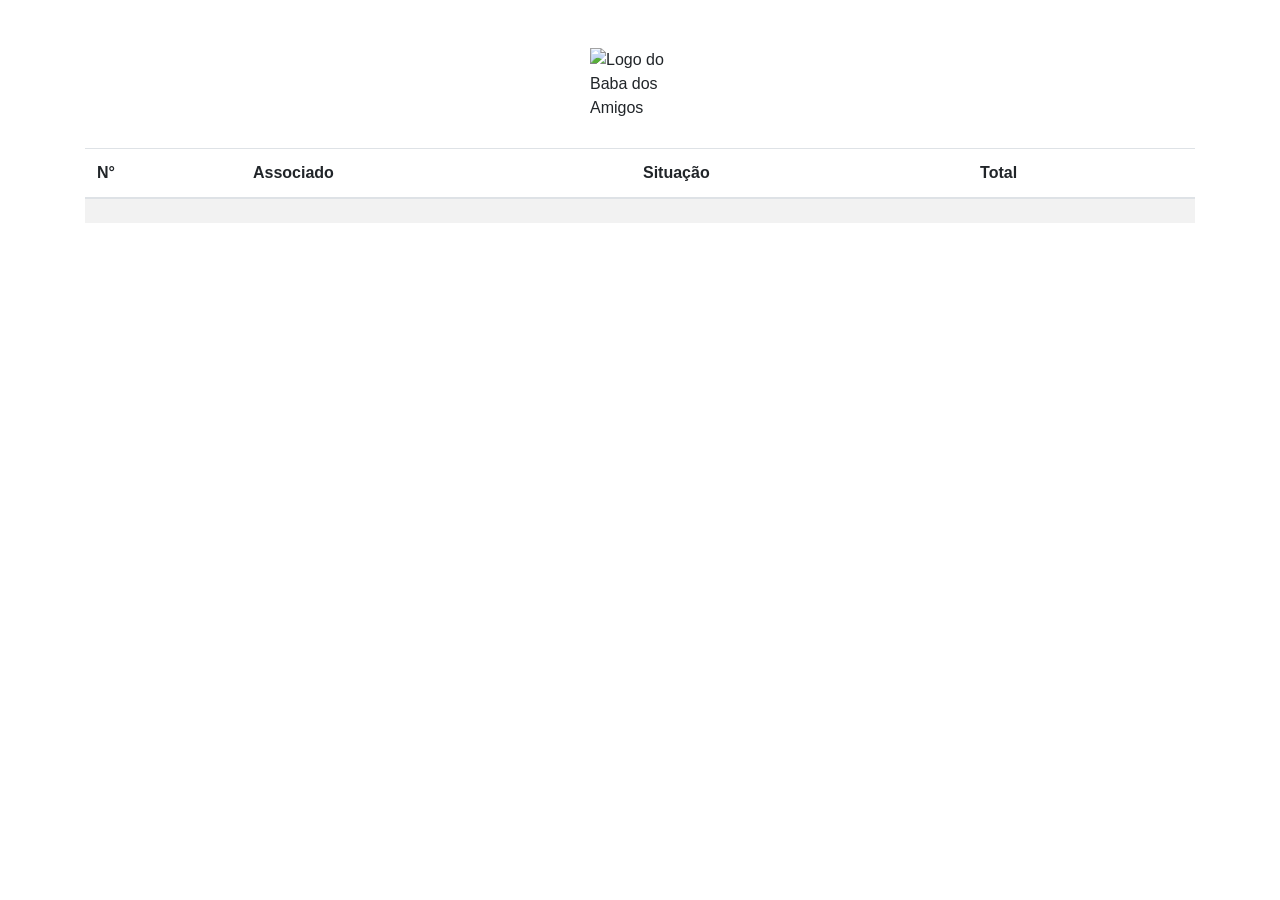
==== src/main/resources/templates/associados.html @ ce83d201 "adicionando projeto" ====
<!DOCTYPE html>
<html lang="pt-br" xmlns:th="http://www.w3.org/1999/xhtml">
<head>
    <meta charset="UTF-8">
    <meta name="viewport" content="width=device-width, initial-scale=1.0">
    <title>Associados - Baba dos Amigos</title>
    <link href="https://maxcdn.bootstrapcdn.com/bootstrap/4.5.2/css/bootstrap.min.css" rel="stylesheet">
</head>
<body>

<div class="container mt-5">
    <div class="logo">
        <img src="/logo.png" alt="Logo do Baba dos Amigos" style="width: 100px; height: 100px; display: block; margin-left: auto; margin-right: auto;">




    </div>
    <table class="table table-striped">
        <thead>
        <tr>
            <th>N°</th>
            <th>Associado</th>
            <th>Situação</th>
            <th>Total</th>

        </tr>
        </thead>
        <tbody>
        <!-- Iterar sobre a lista de associados -->
        <tr th:each="associado : ${associados}">
            <td th:text="${associado.numero}"></td>
            <td th:text="${associado.nome}"></td>
            <td th:text="${associado.situacao}"></td>
            <td th:text="${associado.total}"></td>

        </tr>
        </tbody>
    </table>
</div>

<script src="https://code.jquery.com/jquery-3.5.1.min.js"></script>
<script src="https://cdn.jsdelivr.net/npm/@popperjs/core@2.9.3/dist/umd/popper.min.js"></script>
<script src="https://stackpath.bootstrapcdn.com/bootstrap/4.5.2/js/bootstrap.min.js"></script>

</body>
</html>
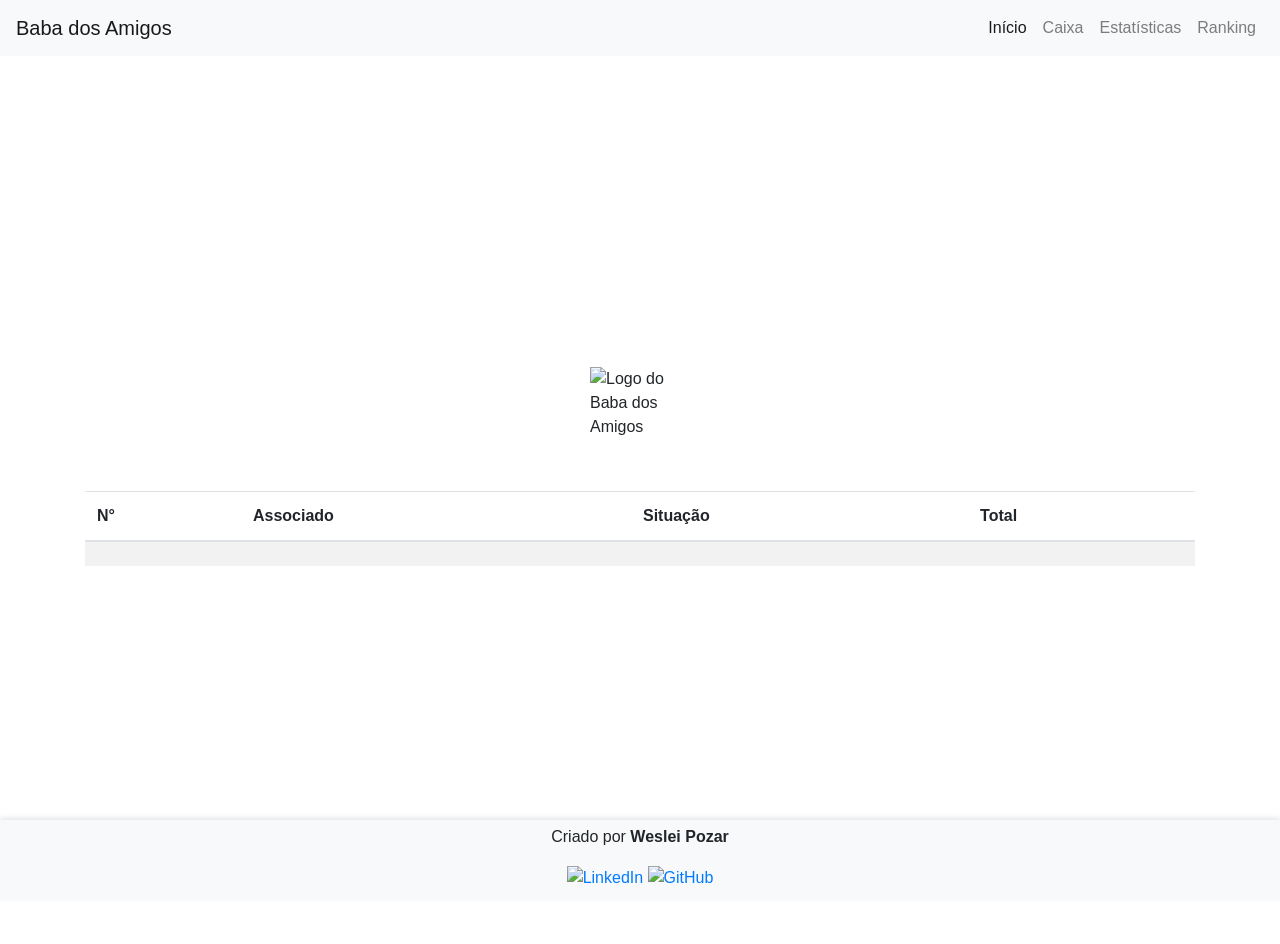
==== commit 33213e56: "Atualizando 1.4" ====
--- a/src/main/resources/templates/associados.html
+++ b/src/main/resources/templates/associados.html
@@ -4,18 +4,79 @@
     <meta charset="UTF-8">
     <meta name="viewport" content="width=device-width, initial-scale=1.0">
     <title>Associados - Baba dos Amigos</title>
+
+    <!-- Definindo o favicon -->
+    <link rel="icon" href="/logo.ico" type="image/x-icon">
+
     <link href="https://maxcdn.bootstrapcdn.com/bootstrap/4.5.2/css/bootstrap.min.css" rel="stylesheet">
+    <style>
+        body, html {
+            height: 100%;
+            margin: 0;
+        }
+
+        .main-content {
+            padding-bottom: 100px;  /* Aumenta o espaço inferior para o rodapé */
+            min-height: calc(100vh - 60px); /* Altura dinâmica para o conteúdo principal */
+            display: flex;
+            flex-direction: column;
+            align-items: center;
+            justify-content: center;
+        }
+
+        footer {
+            position: fixed;
+            bottom: 0;
+            width: 100%;
+            height: 80px; /* Aumenta a altura do rodapé */
+            background-color: #f8f9fa;
+            text-align: center;
+            padding: 5px 0; /* Ajuste o padding para ficar totalmente visível */
+            font-size: 1rem;
+            box-shadow: 0 -2px 5px rgba(0, 0, 0, 0.1); /* Adiciona uma sombra sutil para o rodapé */
+        }
+
+        .table-wrapper {
+            margin-bottom: 40px; /* Aumenta a margem inferior */
+            width: 100%;
+            max-width: 800px;
+        }
+    </style>
 </head>
 <body>
 
-<div class="container mt-5">
+<!-- Menu de Navegação -->
+<nav class="navbar navbar-expand-lg navbar-light bg-light">
+    <a class="navbar-brand" href="/">Baba dos Amigos</a>
+    <button class="navbar-toggler" type="button" data-toggle="collapse" data-target="#navbarNav" aria-controls="navbarNav" aria-expanded="false" aria-label="Toggle navigation">
+        <span class="navbar-toggler-icon"></span>
+    </button>
+    <div class="collapse navbar-collapse" id="navbarNav">
+        <ul class="navbar-nav ml-auto">
+            <li class="nav-item active">
+                <a class="nav-link" href="/">Início</a>
+            </li>
+            <li class="nav-item">
+                <a class="nav-link" href="/caixa">Caixa</a>
+            </li>
+            <li class="nav-item">
+                <a class="nav-link" href="/estatisticas">Estatísticas</a>
+            </li>
+            <li class="nav-item">
+                <a class="nav-link" href="/ranking">Ranking</a>
+            </li>
+        </ul>
+    </div>
+</nav>
+
+<div class="container mt-5 main-content">
     <div class="logo">
         <img src="/logo.png" alt="Logo do Baba dos Amigos" style="width: 100px; height: 100px; display: block; margin-left: auto; margin-right: auto;">
+    </div>
 
+    <!-- Título com o mês atual -->
+    <h2 class="text-center mb-4" th:text="${#dates.format(new java.util.Date(), 'MMMM yyyy')}"></h2>
 
-
-
-    </div>
     <table class="table table-striped">
         <thead>
         <tr>
@@ -23,21 +84,31 @@
             <th>Associado</th>
             <th>Situação</th>
             <th>Total</th>
-
         </tr>
         </thead>
         <tbody>
         <!-- Iterar sobre a lista de associados -->
-        <tr th:each="associado : ${associados}">
+        <tr th:each="associado : ${associados}"
+            th:classappend="${associado.situacao == 'PENDENTE' ? 'pendente' : ''}">
             <td th:text="${associado.numero}"></td>
             <td th:text="${associado.nome}"></td>
             <td th:text="${associado.situacao}"></td>
             <td th:text="${associado.total}"></td>
-
         </tr>
         </tbody>
     </table>
 </div>
+
+<!-- Rodapé -->
+<footer>
+    <p>Criado por <strong>Weslei Pozar</strong></p>
+    <a href="https://linkedin.com/in/weslei-pozar" target="_blank">
+        <img src="linkedin.png" alt="LinkedIn" width="30" height="30">
+    </a>
+    <a href="https://wesleipozarjob.github.io/portifolio/" target="_blank">
+        <img src="github.png" alt="GitHub" width="30" height="30">
+    </a>
+</footer>
 
 <script src="https://code.jquery.com/jquery-3.5.1.min.js"></script>
 <script src="https://cdn.jsdelivr.net/npm/@popperjs/core@2.9.3/dist/umd/popper.min.js"></script>
